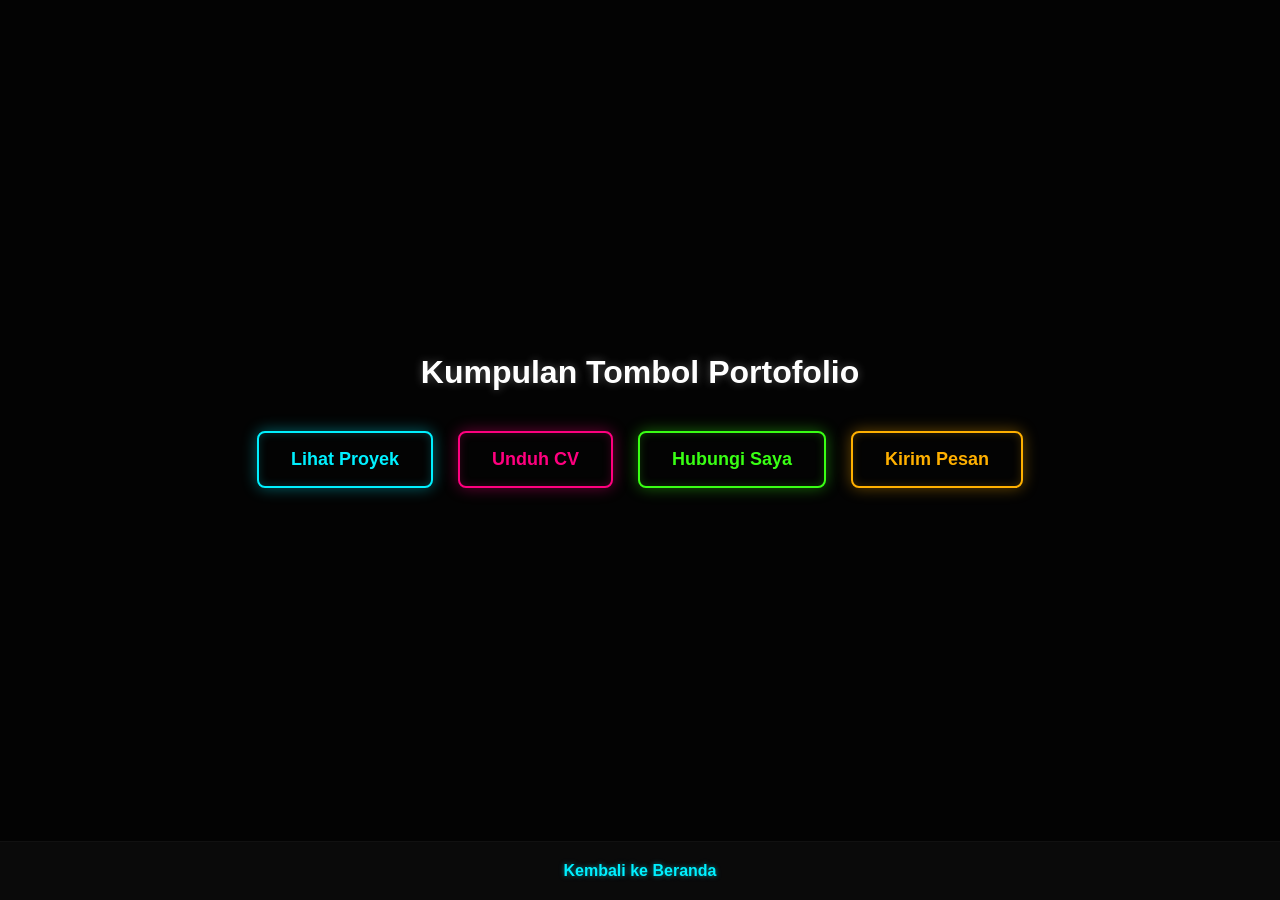
==== components/button-set.html @ d73d4aec "feat: add navigation link to button-set.html in contact page footer" ====
<!doctype html>
<html lang="id">
  <head>
    <meta charset="UTF-8" />
    <meta name="viewport" content="width=device-width, initial-scale=1.0" />
    <title>Kumpulan Tombol</title>
    <style>
      * {
        margin: 0;
        padding: 0;
        box-sizing: border-box;
      }

      body {
        background-color: #030303;
        font-family: Arial, sans-serif;
        color: #ffffff;
        display: flex;
        flex-direction: column;
        min-height: 100vh;
      }

      main {
        flex: 1;
        display: flex;
        flex-direction: column;
        align-items: center;
        justify-content: center;
        gap: 40px;
        padding: 40px;
      }

      h2 {
        color: #ffffff;
        font-size: 32px;
        text-shadow: 0 0 10px rgba(255, 255, 255, 0.3);
        text-align: center;
      }

      .button-group {
        display: flex;
        flex-direction: row;
        align-items: center;
        justify-content: center;
        gap: 25px;
        flex-wrap: wrap;
      }

      .btn {
        display: inline-block;
        padding: 16px 32px;
        border-radius: 8px;
        font-weight: bold;
        font-size: 18px;
        text-decoration: none;
        cursor: pointer;
        white-space: nowrap;
        background-color: #030303;
        transition: all 0.3s ease;
      }

      .btn-primary {
        border: 2px solid #00f0ff;
        color: #00f0ff;
        box-shadow:
          0 0 15px rgba(0, 240, 255, 0.4),
          inset 0 0 10px rgba(0, 240, 255, 0.2);
      }

      .btn-primary:hover {
        background-color: #00f0ff;
        color: #000000;
        box-shadow: 0 0 25px #00f0ff;
      }

      .btn-secondary {
        border: 2px solid #ff007f;
        color: #ff007f;
        box-shadow:
          0 0 15px rgba(255, 0, 127, 0.4),
          inset 0 0 10px rgba(255, 0, 127, 0.2);
      }

      .btn-secondary:hover {
        background-color: #ff007f;
        color: #000000;
        box-shadow: 0 0 25px #ff007f;
      }

      .btn-outline {
        border: 2px solid #39ff14;
        color: #39ff14;
        box-shadow:
          0 0 15px rgba(57, 255, 20, 0.4),
          inset 0 0 10px rgba(57, 255, 20, 0.2);
      }

      .btn-outline:hover {
        background-color: #39ff14;
        color: #000000;
        box-shadow: 0 0 25px #39ff14;
      }

      .btn-send {
        border: 2px solid #ffb000;
        color: #ffb000;
        box-shadow:
          0 0 15px rgba(255, 176, 0, 0.4),
          inset 0 0 10px rgba(255, 176, 0, 0.2);
      }

      .btn-send:hover {
        background-color: #ffb000;
        color: #000000;
        box-shadow: 0 0 25px #ffb000;
      }

      footer {
        text-align: center;
        padding: 20px;
        background-color: #0a0a0a;
        border-top: 1px solid #111111;
      }

      footer a {
        color: #00f0ff;
        text-decoration: none;
        font-weight: bold;
        text-shadow: 0 0 5px rgba(0, 240, 255, 0.5);
      }
    </style>
  </head>
  <body>
    <main>
      <h2>Kumpulan Tombol Portofolio</h2>
      <div class="button-group">
        <a href="../pages/profile.html" class="btn btn-primary">Lihat Proyek</a>
        <a href="#" class="btn btn-secondary">Unduh CV</a>
        <a href="/pages/contact.html" class="btn btn-outline">Hubungi Saya</a>
        <a href="/pages/contact.html" class="btn btn-send">Kirim Pesan</a>
      </div>
    </main>

    <footer>
      <a href="../index.html">Kembali ke Beranda</a>
    </footer>
  </body>
</html>
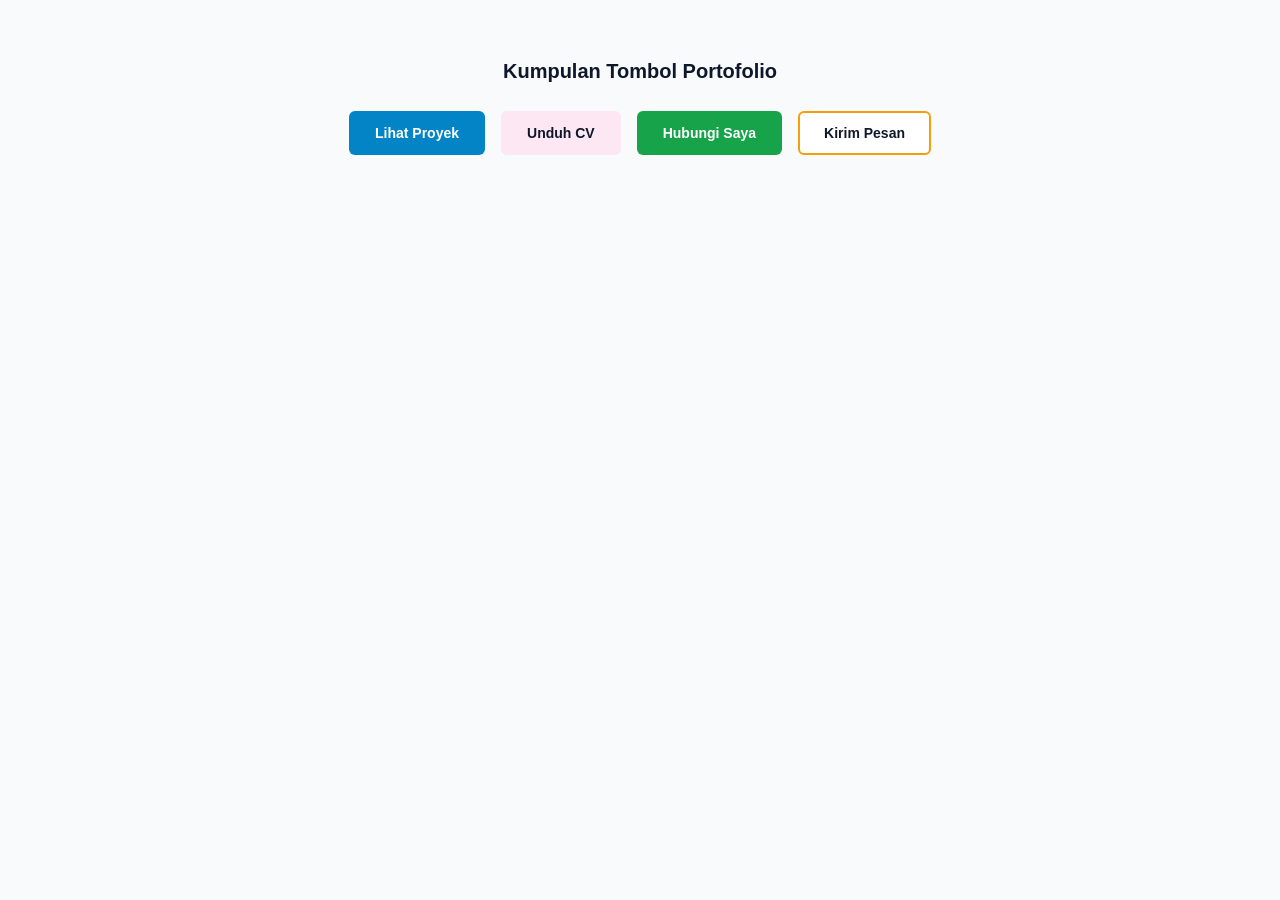
==== commit 590cd689: "Refactor website to light theme and fix layout revisions" ====
--- a/components/button-set.html
+++ b/components/button-set.html
@@ -1,148 +1,93 @@
-<!doctype html>
+<!DOCTYPE html>
 <html lang="id">
-  <head>
-    <meta charset="UTF-8" />
-    <meta name="viewport" content="width=device-width, initial-scale=1.0" />
-    <title>Kumpulan Tombol</title>
-    <style>
-      * {
-        margin: 0;
-        padding: 0;
-        box-sizing: border-box;
-      }
+<head>
+  <meta charset="UTF-8">
+  <meta name="viewport" content="width=device-width, initial-scale=1.0">
+  <title>Kumpulan Tombol Portofolio</title>
+  <style>
+    body {
+      background-color: #f8fafc;
+      font-family: Arial, sans-serif;
+      margin: 0;
+      padding: 60px 20px;
+      display: flex;
+      flex-direction: column;
+      align-items: center;
+    }
 
-      body {
-        background-color: #030303;
-        font-family: Arial, sans-serif;
-        color: #ffffff;
-        display: flex;
-        flex-direction: column;
-        min-height: 100vh;
-      }
+    h2 {
+      color: #0f172a;
+      font-size: 20px;
+      margin-top: 0;
+      margin-bottom: 28px;
+    }
 
-      main {
-        flex: 1;
-        display: flex;
-        flex-direction: column;
-        align-items: center;
-        justify-content: center;
-        gap: 40px;
-        padding: 40px;
-      }
+    .button-group {
+      display: flex;
+      flex-wrap: wrap;
+      justify-content: center;
+      gap: 16px;
+    }
 
-      h2 {
-        color: #ffffff;
-        font-size: 32px;
-        text-shadow: 0 0 10px rgba(255, 255, 255, 0.3);
-        text-align: center;
-      }
+    .btn {
+      padding: 12px 24px;
+      font-size: 14px;
+      font-weight: bold;
+      border-radius: 6px;
+      cursor: pointer;
+      border: 2px solid transparent;
+    }
 
-      .button-group {
-        display: flex;
-        flex-direction: row;
-        align-items: center;
-        justify-content: center;
-        gap: 25px;
-        flex-wrap: wrap;
-      }
+    .btn-primary {
+      background-color: #0284c7;
+      color: #ffffff;
+    }
 
-      .btn {
-        display: inline-block;
-        padding: 16px 32px;
-        border-radius: 8px;
-        font-weight: bold;
-        font-size: 18px;
-        text-decoration: none;
-        cursor: pointer;
-        white-space: nowrap;
-        background-color: #030303;
-        transition: all 0.3s ease;
-      }
+    .btn-secondary {
+      background-color: #fce7f3;
+    }
 
-      .btn-primary {
-        border: 2px solid #00f0ff;
-        color: #00f0ff;
-        box-shadow:
-          0 0 15px rgba(0, 240, 255, 0.4),
-          inset 0 0 10px rgba(0, 240, 255, 0.2);
-      }
+    .btn-success {
+      background-color: #16a34a;
+      color: #ffffff;
+    }
 
-      .btn-primary:hover {
-        background-color: #00f0ff;
-        color: #000000;
-        box-shadow: 0 0 25px #00f0ff;
-      }
+    .btn-outline {
+      background-color: #ffffff;
+      border-color: #f59e0b;
+    }
 
-      .btn-secondary {
-        border: 2px solid #ff007f;
-        color: #ff007f;
-        box-shadow:
-          0 0 15px rgba(255, 0, 127, 0.4),
-          inset 0 0 10px rgba(255, 0, 127, 0.2);
-      }
+    .btn-secondary,
+    .btn-outline {
+      color: #0f172a;
+    }
 
-      .btn-secondary:hover {
-        background-color: #ff007f;
-        color: #000000;
-        box-shadow: 0 0 25px #ff007f;
-      }
+    .btn-primary:hover {
+      background-color: rgba(2, 132, 199, 0.85);
+    }
 
-      .btn-outline {
-        border: 2px solid #39ff14;
-        color: #39ff14;
-        box-shadow:
-          0 0 15px rgba(57, 255, 20, 0.4),
-          inset 0 0 10px rgba(57, 255, 20, 0.2);
-      }
+    .btn-secondary:hover {
+      background-color: rgba(252, 231, 243, 0.7);
+    }
 
-      .btn-outline:hover {
-        background-color: #39ff14;
-        color: #000000;
-        box-shadow: 0 0 25px #39ff14;
-      }
+    .btn-success:hover {
+      background-color: rgba(22, 163, 74, 0.85);
+    }
 
-      .btn-send {
-        border: 2px solid #ffb000;
-        color: #ffb000;
-        box-shadow:
-          0 0 15px rgba(255, 176, 0, 0.4),
-          inset 0 0 10px rgba(255, 176, 0, 0.2);
-      }
+    .btn-outline:hover {
+      background-color: rgba(254, 243, 199, 0.5);
+    }
+  </style>
+</head>
+<body>
 
-      .btn-send:hover {
-        background-color: #ffb000;
-        color: #000000;
-        box-shadow: 0 0 25px #ffb000;
-      }
+  <h2>Kumpulan Tombol Portofolio</h2>
+  <div class="button-group">
+    <button class="btn btn-primary">Lihat Proyek</button>
+    <button class="btn btn-secondary">Unduh CV</button>
+    <button class="btn btn-success">Hubungi Saya</button>
+    <button class="btn btn-outline">Kirim Pesan</button>
+  </div>
 
-      footer {
-        text-align: center;
-        padding: 20px;
-        background-color: #0a0a0a;
-        border-top: 1px solid #111111;
-      }
-
-      footer a {
-        color: #00f0ff;
-        text-decoration: none;
-        font-weight: bold;
-        text-shadow: 0 0 5px rgba(0, 240, 255, 0.5);
-      }
-    </style>
-  </head>
-  <body>
-    <main>
-      <h2>Kumpulan Tombol Portofolio</h2>
-      <div class="button-group">
-        <a href="../pages/profile.html" class="btn btn-primary">Lihat Proyek</a>
-        <a href="#" class="btn btn-secondary">Unduh CV</a>
-        <a href="/pages/contact.html" class="btn btn-outline">Hubungi Saya</a>
-        <a href="/pages/contact.html" class="btn btn-send">Kirim Pesan</a>
-      </div>
-    </main>
-
-    <footer>
-      <a href="../index.html">Kembali ke Beranda</a>
-    </footer>
-  </body>
-</html>+</body>
+</html>
